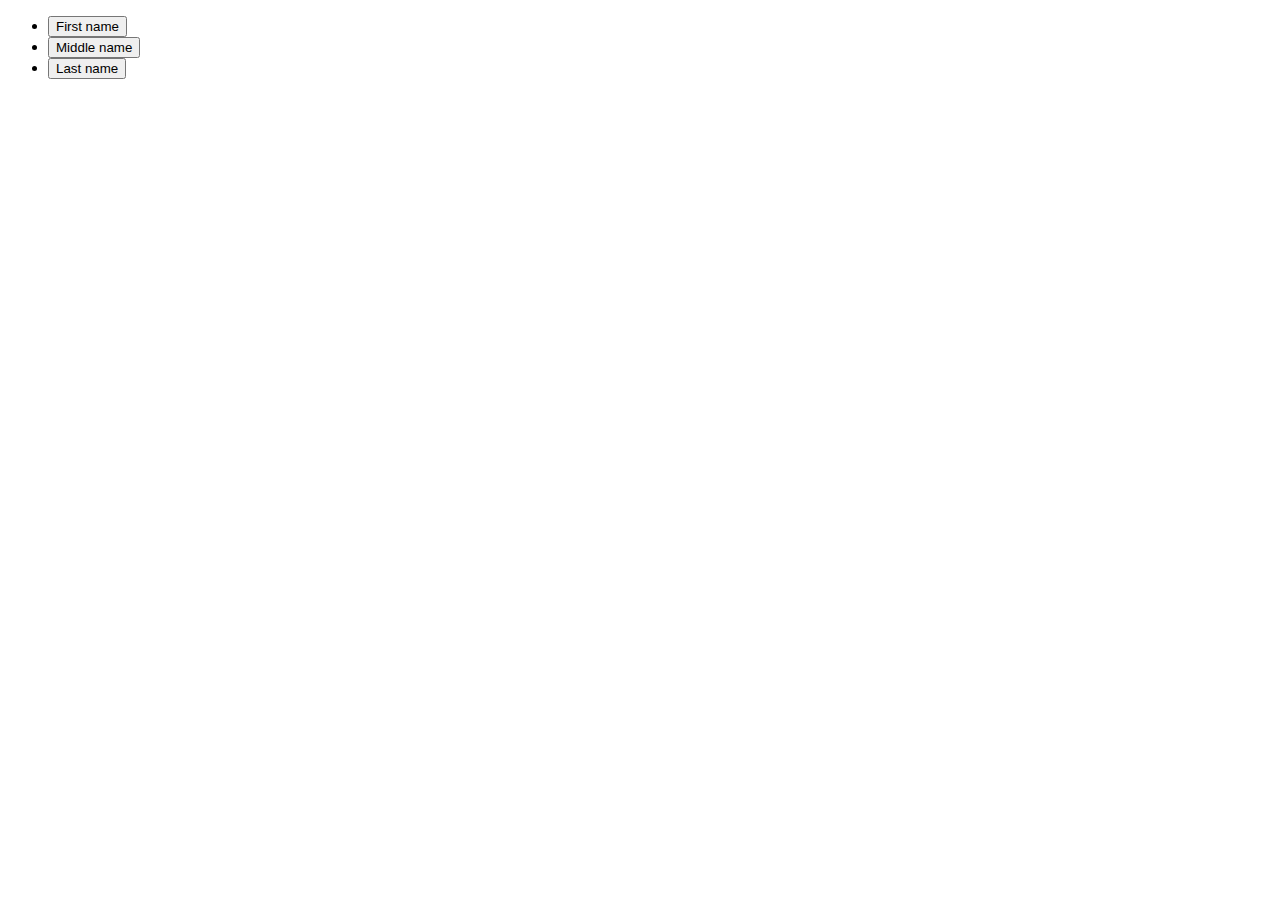
==== day06/challenge.html @ 3a0b5ec8 "finished takehome and what not" ====
<!DOCTYPE html>
<html lang="en">
<head>
    <meta charset="UTF-8">
    <meta name="viewport" content="width=device-width, initial-scale=1.0">
    <meta http-equiv="X-UA-Compatible" content="ie=edge">
    <title>day06</title>
    <link rel="stylesheet" href="/css/style.css">

</head>
<body>
    <ul>
        <li><button id="firstName">First name</button></li>
        <li><button id="middleName">Middle name</button></li>
        <li><button id="lastName">Last name</button></li>
    </ul>

    <script src="js/challenge.js">

    </script>
</body>
</html>
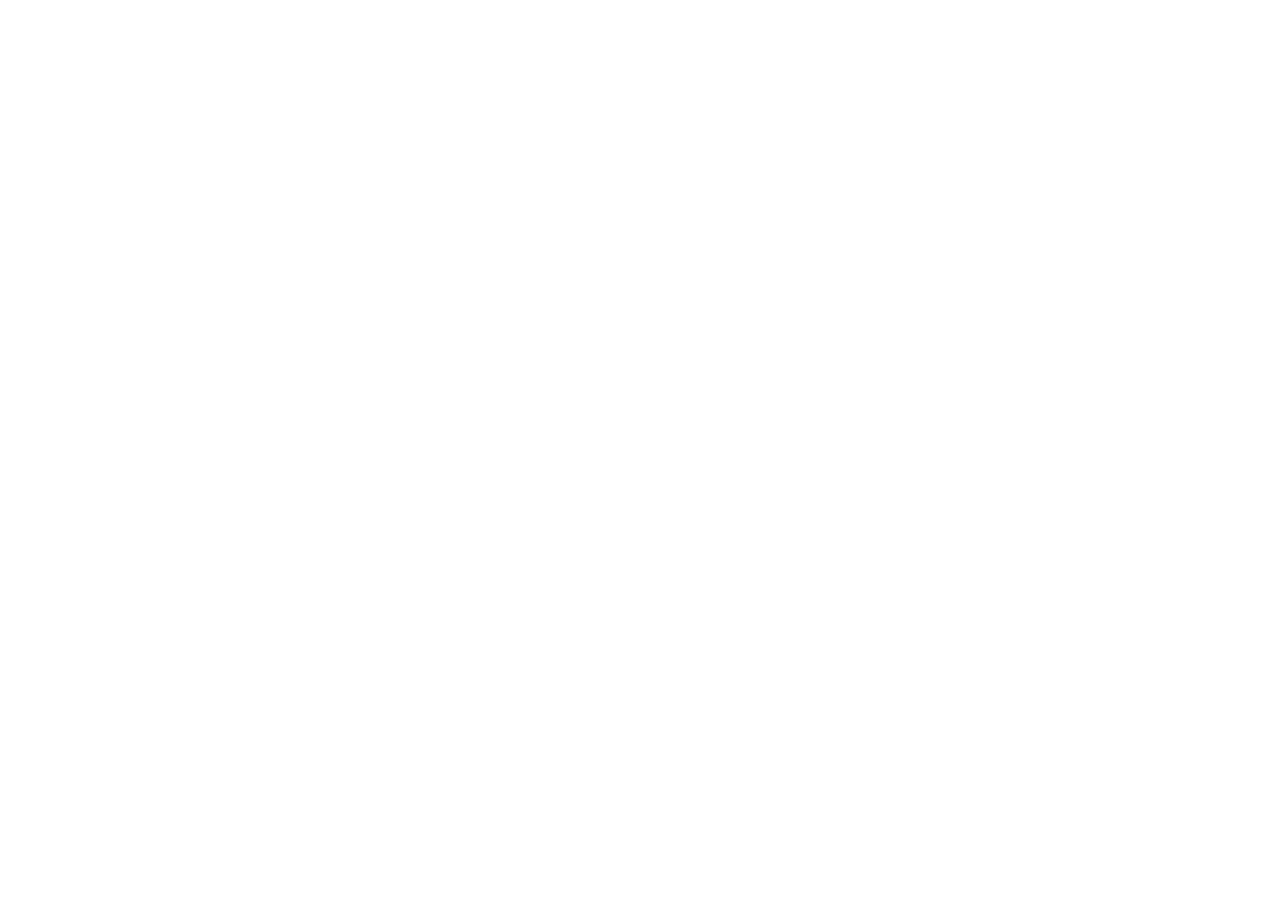
==== commit 6fd62a35: "finished the day07 takehome" ====
--- a/day06/challenge.html
+++ b/day06/challenge.html
@@ -4,19 +4,11 @@
     <meta charset="UTF-8">
     <meta name="viewport" content="width=device-width, initial-scale=1.0">
     <meta http-equiv="X-UA-Compatible" content="ie=edge">
-    <title>day06</title>
+    <title>Day06Assignment</title>
     <link rel="stylesheet" href="/css/style.css">
 
 </head>
 <body>
-    <ul>
-        <li><button id="firstName">First name</button></li>
-        <li><button id="middleName">Middle name</button></li>
-        <li><button id="lastName">Last name</button></li>
-    </ul>
 
-    <script src="js/challenge.js">
-
-    </script>
 </body>
 </html>
